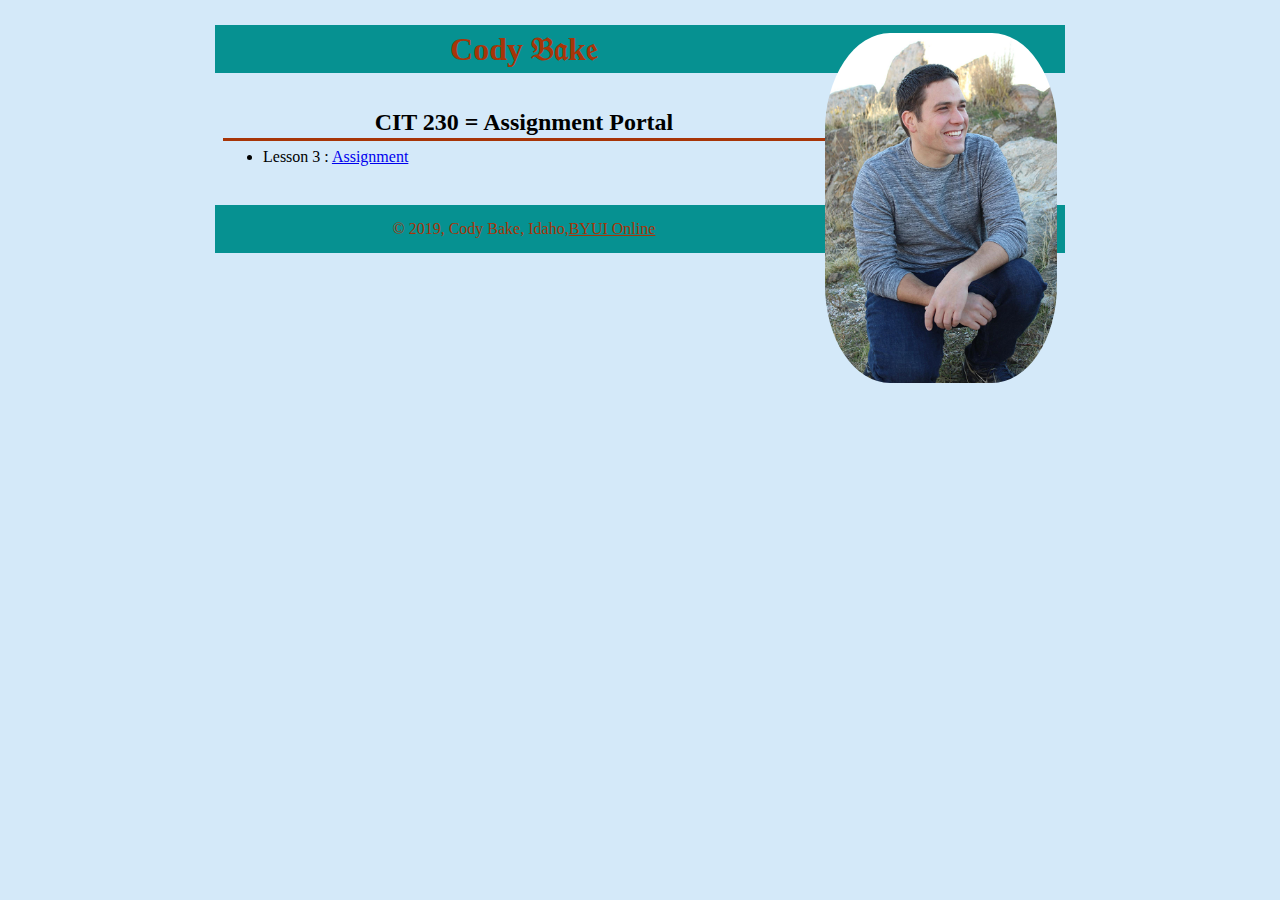
==== Cit230/index.html @ 75fdba93 "" ====
<!DOCTYPE html>
<html lang="en-us">
<head>
    <meta charset="UTF-8">
    <meta name="viewport" content="width=device-width, initial-scale=1.0, maximum-scale=1">
    <meta http-equiv="X-UA-Compatible" content="ie=edge">
    <meta name="description" content=" ... ">
    <link rel="stylesheet" href="css/main.css">
    
    <title>CIT 230 Assignment Portal | Cody J. Bake | BYU-Idaho</title>
</head>
<body>
    <header>
            <p> <img src='https://codybake.github.io/Cit230/cody2.png'> </p>
        <h1> Cody  &Bfr;&afr;k&efr;</h1>    
    </header>
    <main> 
        <h2> CIT 230 = Assignment Portal</h2> 
        <ul>
        <li>Lesson 3 : <a href="https://codybake.github.io/Cit230/fixedhtml.html">Assignment</a></li>
    </ul>
    </main>
    <footer> 
        <p>
            &copy; 2019, Cody Bake, Idaho,<a href="http://www.byui.edu/online/">BYUI Online</a>
        </p>   
    </footer>

</body>
</html>
---- Cit230/css/main.css ----
/* * is a wildcard referring to all elements. */
* { margin: 0; box-sizing: border-box; } 

body { 
    font-size: 16px; 
    line-height: 32px;
    font-family: 'Times New Roman', Times, serif/* Ubuntu, sans-serif */;
    color: solid rgba(167, 53, 8, 0.884)/* #xxxxxx */;
    background-color: rgba(31, 138, 226, 0.192)
}

h1 {
    color:rgb(167, 53, 8)/* #xxxxxx */;
}

h2 {
   /* font-size:  x.xrem ;*/
    text-align: center;
    border-bottom: 3px solid rgb(167, 53, 8);
}

header, main, footer {
    margin: 1.55rem auto;
    padding: .5rem;
    max-width: 850px;/* xxxpx (px = pixel is a unit of measure)  ;*/
}

header, footer, footer a {
    text-align: center;
    background-color: rgb(6, 145, 145);
    color:rgb(167, 53, 8);
}

header img {
   
    height: 350px;
    float: right;
    border-radius: 28%;
}


    
/*footer {
         font-size: /* smaller */;
/*}
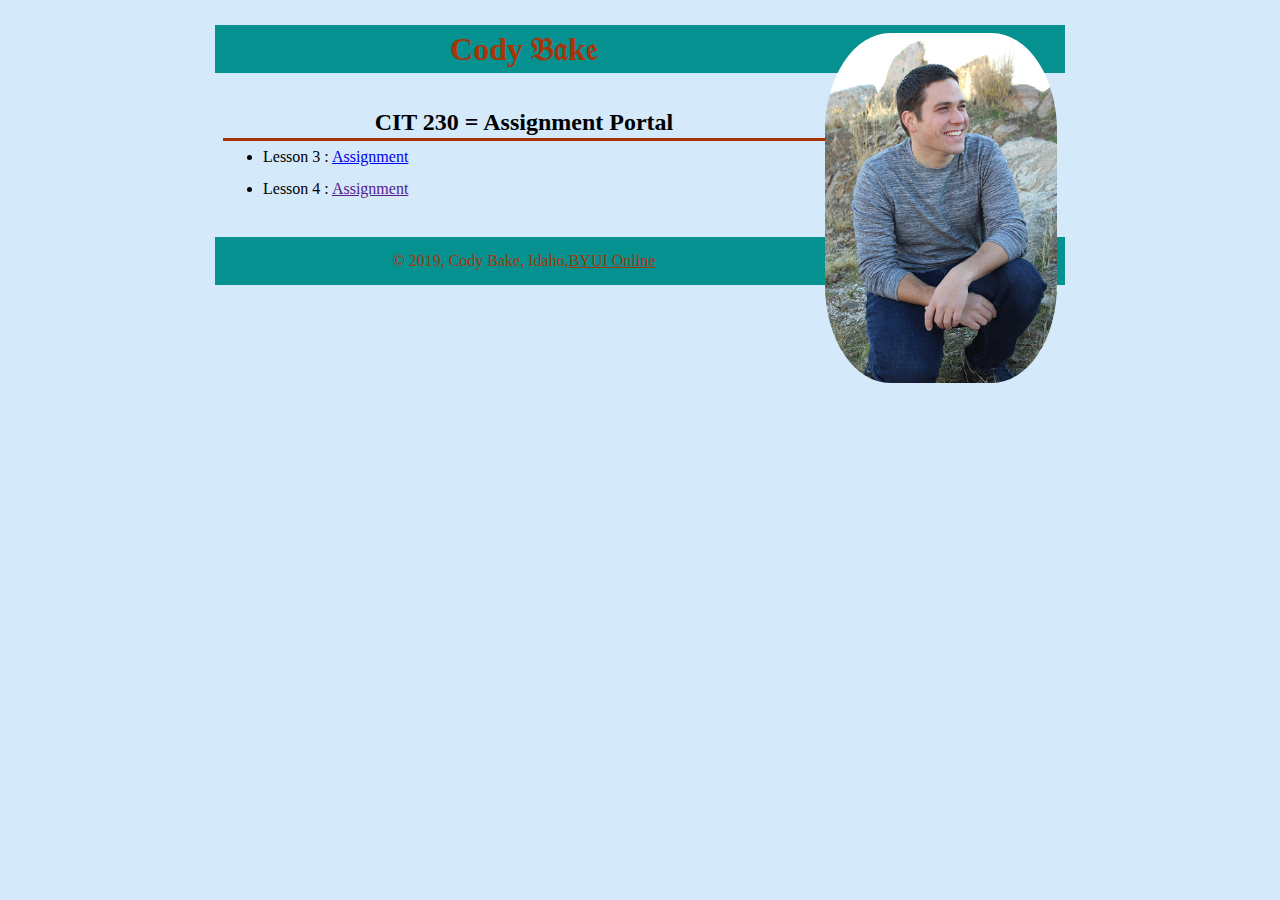
==== commit 7e0fd450: "" ====
--- a/Cit230/index.html
+++ b/Cit230/index.html
@@ -17,7 +17,9 @@
     <main> 
         <h2> CIT 230 = Assignment Portal</h2> 
         <ul>
-        <li>Lesson 3 : <a href="https://codybake.github.io/Cit230/fixedhtml.html">Assignment</a></li>
+        <li>Lesson 3 : <a href="fixedhtml.html">Assignment</a></li>
+        <li>Lesson 4 : <a href="">Assignment</a></li>
+   
     </ul>
     </main>
     <footer> 
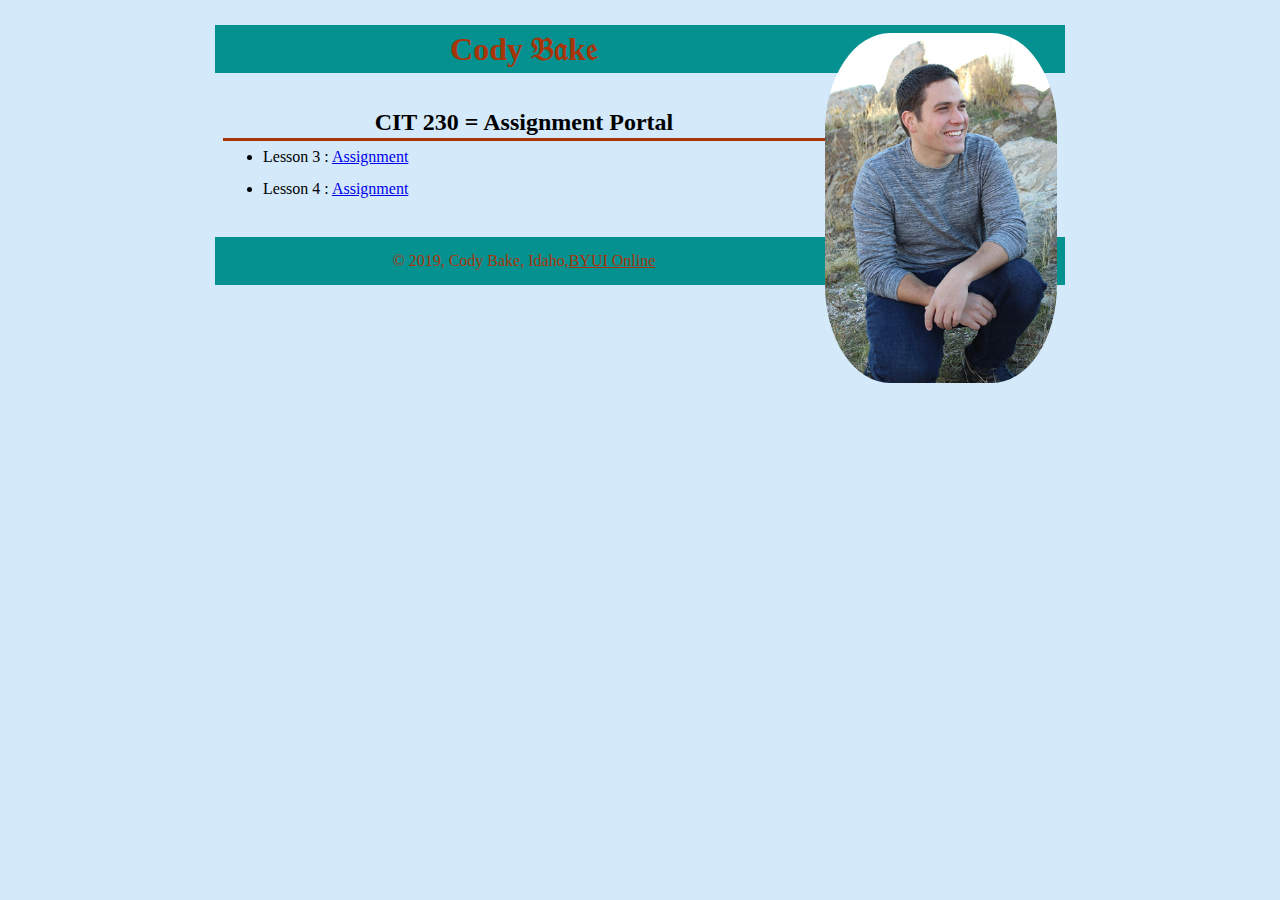
==== commit 8d4d183d: "" ====
--- a/Cit230/index.html
+++ b/Cit230/index.html
@@ -18,7 +18,7 @@
         <h2> CIT 230 = Assignment Portal</h2> 
         <ul>
         <li>Lesson 3 : <a href="fixedhtml.html">Assignment</a></li>
-        <li>Lesson 4 : <a href="">Assignment</a></li>
+        <li>Lesson 4 : <a href="lesson-4">Assignment</a></li>
    
     </ul>
     </main>
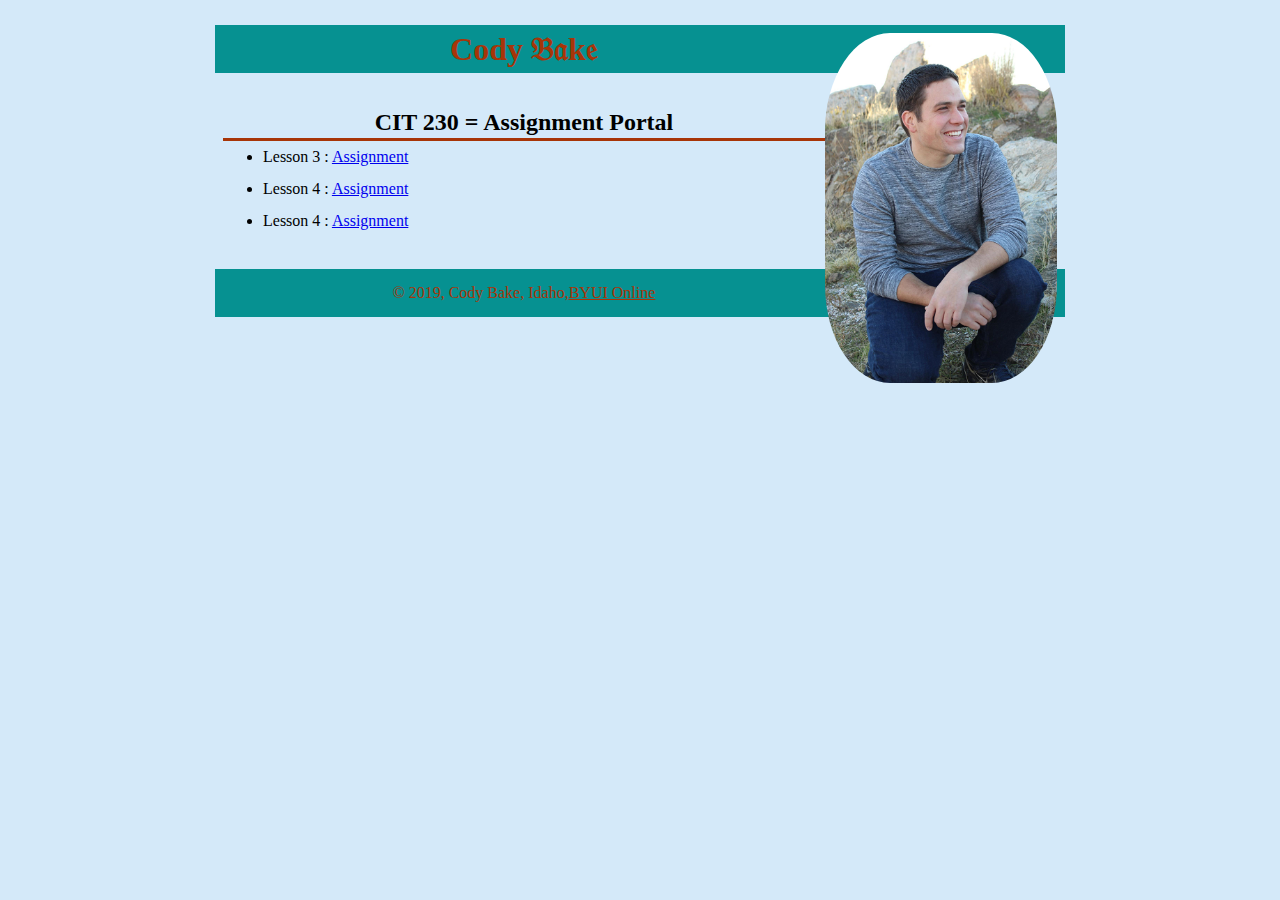
==== commit 0e56b0dd: "" ====
--- a/Cit230/index.html
+++ b/Cit230/index.html
@@ -18,7 +18,9 @@
         <h2> CIT 230 = Assignment Portal</h2> 
         <ul>
         <li>Lesson 3 : <a href="fixedhtml.html">Assignment</a></li>
-        <li>Lesson 4 : <a href="lesson-4">Assignment</a></li>
+        <li>Lesson 4 : <a href="lesson-4/Preston-4.html">Assignment</a></li>
+        
+        <li>Lesson 4 : <a href="lesson-4/WeatherPlan_pdf.pdf">Assignment</a></li>
    
     </ul>
     </main>
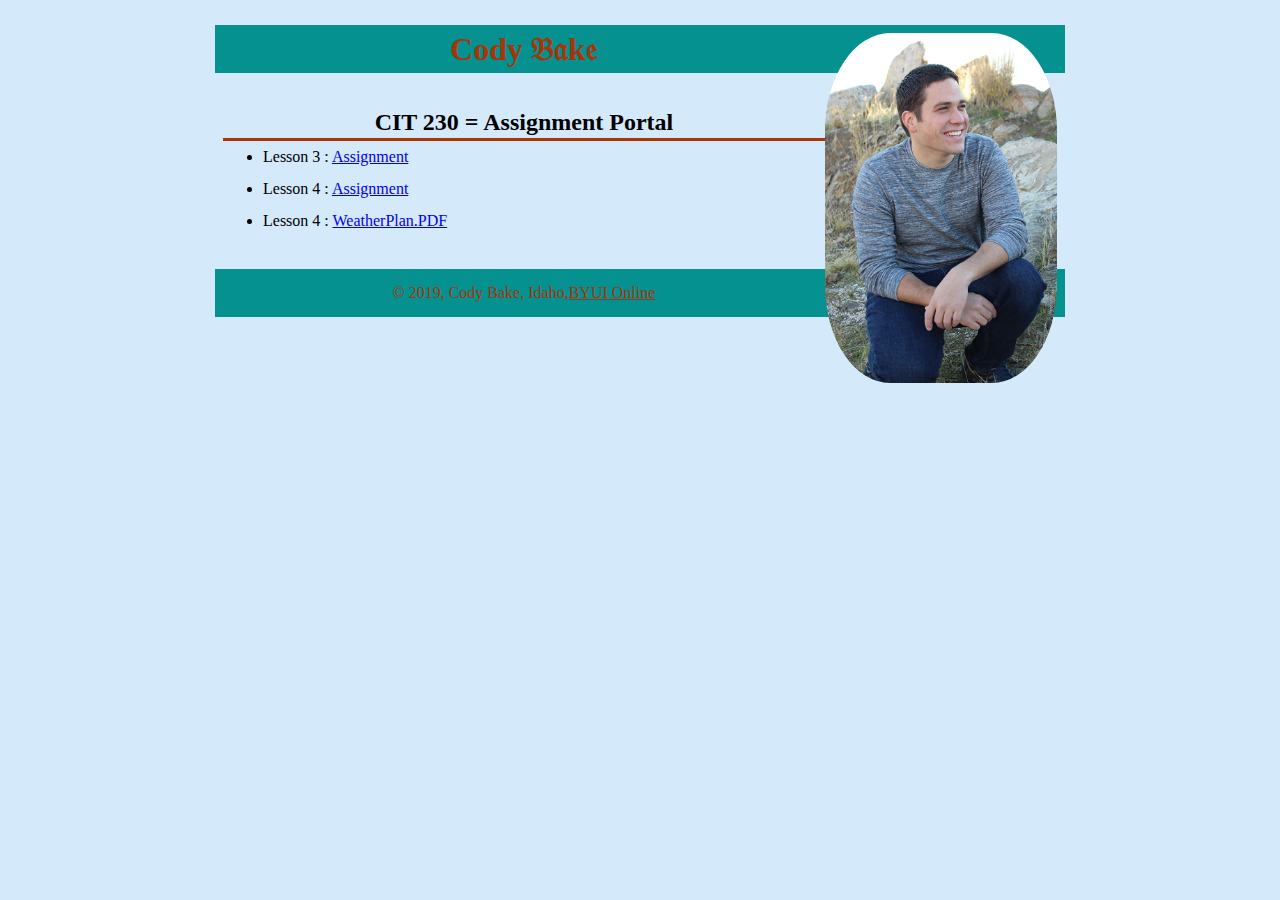
==== commit aef42b4a: "" ====
--- a/Cit230/index.html
+++ b/Cit230/index.html
@@ -19,8 +19,7 @@
         <ul>
         <li>Lesson 3 : <a href="fixedhtml.html">Assignment</a></li>
         <li>Lesson 4 : <a href="lesson-4/Preston-4.html">Assignment</a></li>
-        
-        <li>Lesson 4 : <a href="lesson-4/WeatherPlan_pdf.pdf">Assignment</a></li>
+        <li>Lesson 4 : <a href="lesson-4/WeatherPlan_pdf.pdf">WeatherPlan.PDF</a></li>
    
     </ul>
     </main>
